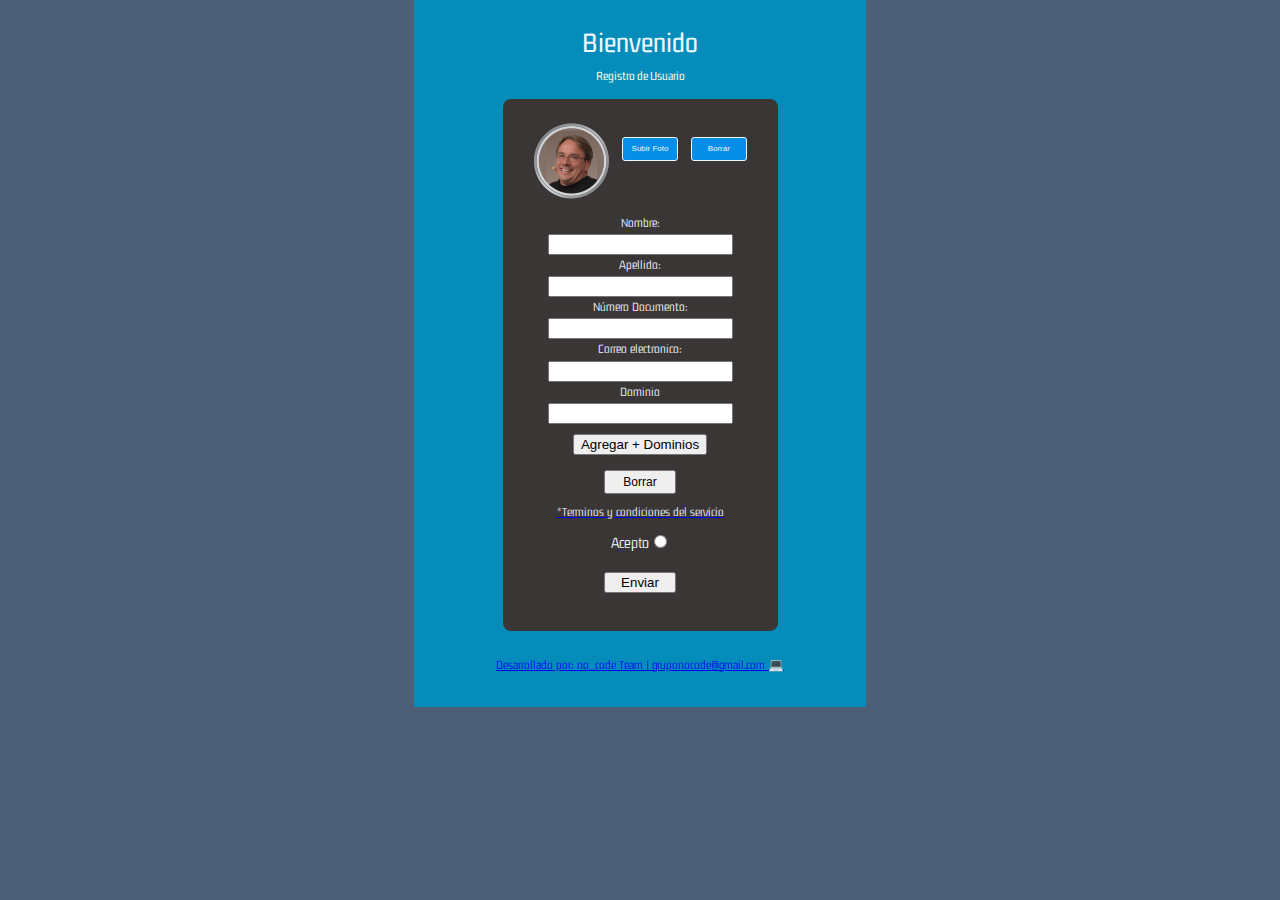
==== registro.html @ 1f6d66a3 "comitiando" ====
<!DOCTYPE html>
<html lang="es">

    <head>
        <meta charset="UTF-8">
        <meta http-equiv="X-UA-Compatible" content="IE=edge">
        <meta name="viewport" content="width=device-width, initial-scale=1.0">
        <link href="https://fonts.googleapis.com/css2?family=Gemunu+Libre:wght@200;300;600&display=swap"
        rel="stylesheet">
        <link rel="stylesheet" href="Css/config/reset.css">
        <link rel="stylesheet" href="Css/body/body.css">
        <link rel="stylesheet" href="Css/header/style-registro.css">
        <link rel="stylesheet" href="Css/main/main-registro.css">
        <link rel="stylesheet" href="Css/footer/footer.css">
        <title>Estacionamiento Controlado</title>
    </head>

    <body class="body-container">
        <header class="header_registro">
            <div class="header__container__registro">
                <h2 class="header__title__registro">Bienvenido</h2>
                <h3 class="header__subtitle__registro">Registro de Usuario</h3>
            </div>
        </header>
        <main class="main_registro">
            <div class="main__container__registro">
                <div class="box__main__registro">
                    <div class="box__main__profile_boton">
                        <div class="main__profile__registro">
                            <img class="main__profile__foto" src="/img/foto.png" alt="">
                            <button class="main__boton__subirfoto">Subir Foto</button>
                            <button class="main__boton__subirfoto">Borrar</button>
                        </div>
                    </div>
                    <div class="box__campos_registro">
                        <h4 class="title_field">Nombre:</h4>
                        <input type="text">
                        <h4 class="title_field">Apellido:</h4>
                        <input type="text">
                        <h4 class="title_field">Número Documento:</h4>
                        <input type="text">
                        <h4 class="title_field">Correo electronico:</h4>
                        <input type="text">
                        <h4 class="title_field">Dominio</h4>
                        <input type="text">
                        <button class="boton__fields__dominio">Agregar + Dominios</button>
                        <div class="box__botones">
                            <button class="boton__fields type=" reset">Borrar</button>
                            <a href="terminos.html">
                                <h4 class="title_field_condiciones">*Terminos y condiciones del servicio</h4>
                            </a>
                            <label for="">Acepto<input class="boton__radio" type="radio"></label>
                        </div>
                        <button class="boton__fields__submit" type="submit">Enviar</button>
                    </div>
                </div>
            </div>
        </main>
        <footer class="footer">
            <div class="footer__box">
                <a href="https://mzadante.github.io/no_code_web.github.io/" target="_blank">Desarrollado por: no_code
                    Team | gruponocode@gmail.com 💻</a>
            </div>
        </footer>
    </body>

</html>
---- Css/body/body.css ----
/*CONTENEDOR BODY*/
.body-container{
    background: rgb(76, 95, 118) ;
}
---- Css/header/style-registro.css ----
.header_registro{
    font-family: 'Gemunu Libre', sans-serif;
    display: flex;
    justify-content: center;
}
.header__container__registro{
    width: 420px;
    display: flex;
    flex-direction: column;
    padding: 1rem;
    background: rgb(4, 141, 187);
}
.header__title__registro{
    font-size: 1.8rem;
    text-align: center;
    padding: 0%;
    margin: 3%;
    color: aliceblue;
}
.header__subtitle__registro{
    font-size: .8rem;
    text-align: center;
    padding: 0%;
    margin: 0%;
    color: beige;
    text-decoration-style: none;
}
---- Css/main/main-registro.css ----
.main_registro {
    display: flex;
    justify-content: center;
    font-family: 'Gemunu Libre', sans-serif;
    color: aliceblue;
    font-weight: 300;
}

.main__container__registro {
    height: 35rem;
    width: 452px;
    background-color: rgb(4, 141, 187);
    display: flex;
    flex-direction: column;
    align-items: center;
}

.box__main__registro {
    width: 275px;
    background-color: rgb(59, 54, 54);
    display: flex;
    border-radius: 8px;
    flex-direction: column;
    align-items: center;
}

.main__profile__foto {
    margin-top: 1.5rem;

}

.box__main__profile_boton {
    width: 250px;
    display: flex;
    justify-content: center;

}

.main__profile__registro {
    display: flex;
    align-items: center;
    gap: .8rem;
}

/*Botones pagina registro subir y borrar foto*/
.main__boton__subirfoto {
    align-items: center;
    border-radius: 3px;
    background: rgb(6, 142, 232);
    border: 1px solid aliceblue;
    color: aliceblue;
    display: flex;
    justify-content: center;
    height: 1.5rem;
    padding: 1%;
    width: 3.5rem;
    font-size: .5rem;
}

/*Campos de Registro pagina registro*/
.box__campos_registro {
    display: flex;
    flex-direction: column;
    padding: 5%;
    width: 75%;
    align-items: center;
}

/*texto de los titulos de los campos*/
.title_field {
    font-size: small;
    color: aliceblue;
    margin: 2%;
}

.title_field_condiciones {
    text-align: center;
    width: 100%;
    color: aliceblue;
    text-decoration: none;
    font-size: 0.8rem;
    margin-top: 5%;
}

.boton__radio {
    margin-top: 1rem;
    margin-bottom: 1.5rem;
}

/*texto de los botones*/
.boton__fields {
    margin: 2%;
    width: 35%;
    height: 1.5rem;
    font-size: 0.75rem;
}

.boton__fields__dominio {
    margin: 5%;
}

/*Caja con algunos botones exepto dominio*/
.box__botones {
    display: flex;
    flex-wrap: wrap;
    justify-content: space-evenly;
}

.boton__fields__submit {
    width: 35%;
    text-align: center;
    margin-bottom: 1.5rem;
}
---- Css/footer/footer.css ----
.footer {
    display: flex;
    justify-content: center;
    font-family: 'Gemunu Libre', sans-serif;
    color: aliceblue;
    font-weight: 300;
}

.footer__box {
    height: 3rem;
    width: 452px;
    background-color: rgb(4, 141, 187);
    display: flex;
    flex-direction: column;
    align-items: center;
    font-size: 0.8rem;
    margin-bottom: 1rem;
    color: aliceblue;
    text-decoration: none;
}
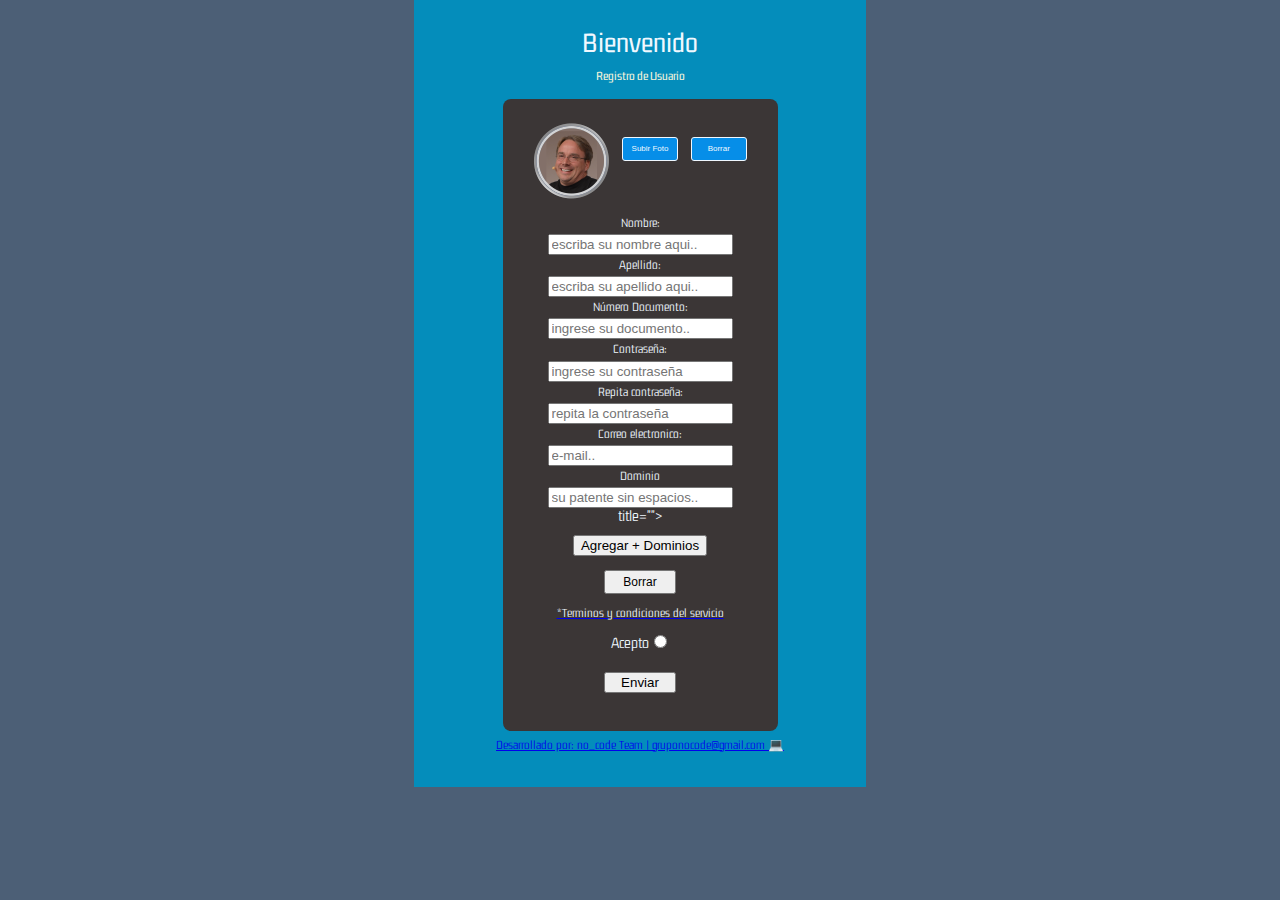
==== commit 35a55d37: "se agregaron patterns al formulario de registro" ====
--- a/registro.html
+++ b/registro.html
@@ -32,27 +32,31 @@
                             <button class="main__boton__subirfoto">Borrar</button>
                         </div>
                     </div>
-                    <div class="box__campos_registro">
+                    <form class="box__campos_registro">
                         <h4 class="title_field">Nombre:</h4>
-                        <input type="text">
+                        <input type="text" placeholder="escriba su nombre aqui.." required>
                         <h4 class="title_field">Apellido:</h4>
-                        <input type="text">
+                        <input type="text" placeholder="escriba su apellido aqui.." required>
                         <h4 class="title_field">Número Documento:</h4>
-                        <input type="text">
+                        <input type="text" placeholder="ingrese su documento.." required pattern="^[0-9]+$" maxlength="9" title="solo numeros hasta 9 cifras sin espacios">
+                        <h4 class="title_field">Contraseña:</h4>
+                        <input id="pass" type="password" placeholder="ingrese su contraseña" required pattern="^(?=.*[a-z])(?=.*[A-Z])(?=.*\d)[a-zA-Z\d]{8,}$" title="Mínimo ocho caracteres, al menos una letra mayúscula, una letra minúscula y un número:">
+                        <h4 class="title_field">Repita contraseña:</h4>
+                        <input type="password" placeholder="repita la contraseña" required pattern="^(?=.*[a-z])(?=.*[A-Z])(?=.*\d)[a-zA-Z\d]{8,}$" title="Mínimo ocho caracteres, al menos una letra mayúscula, una letra minúscula y un número:">
                         <h4 class="title_field">Correo electronico:</h4>
-                        <input type="text">
+                        <input type="email" placeholder="e-mail.." required>
                         <h4 class="title_field">Dominio</h4>
-                        <input type="text">
+                        <input type="text" required placeholder="su patente sin espacios.." <!-- pattern="^([a-zA-Z]{3})([0-9]{3})" --> title="">
                         <button class="boton__fields__dominio">Agregar + Dominios</button>
                         <div class="box__botones">
                             <button class="boton__fields type=" reset">Borrar</button>
                             <a href="terminos.html">
                                 <h4 class="title_field_condiciones">*Terminos y condiciones del servicio</h4>
                             </a>
-                            <label for="">Acepto<input class="boton__radio" type="radio"></label>
+                            <label for="">Acepto<input class="boton__radio" type="radio" required></label>
                         </div>
                         <button class="boton__fields__submit" type="submit">Enviar</button>
-                    </div>
+                    </form>
                 </div>
             </div>
         </main>
@@ -62,6 +66,7 @@
                     Team | gruponocode@gmail.com 💻</a>
             </div>
         </footer>
+        <script src="js/validaciones.js"></script>
     </body>
 
 </html>--- a/Css/main/main-registro.css
+++ b/Css/main/main-registro.css
@@ -7,7 +7,7 @@
 }
 
 .main__container__registro {
-    height: 35rem;
+    height: 40rem;
     width: 452px;
     background-color: rgb(4, 141, 187);
     display: flex;
